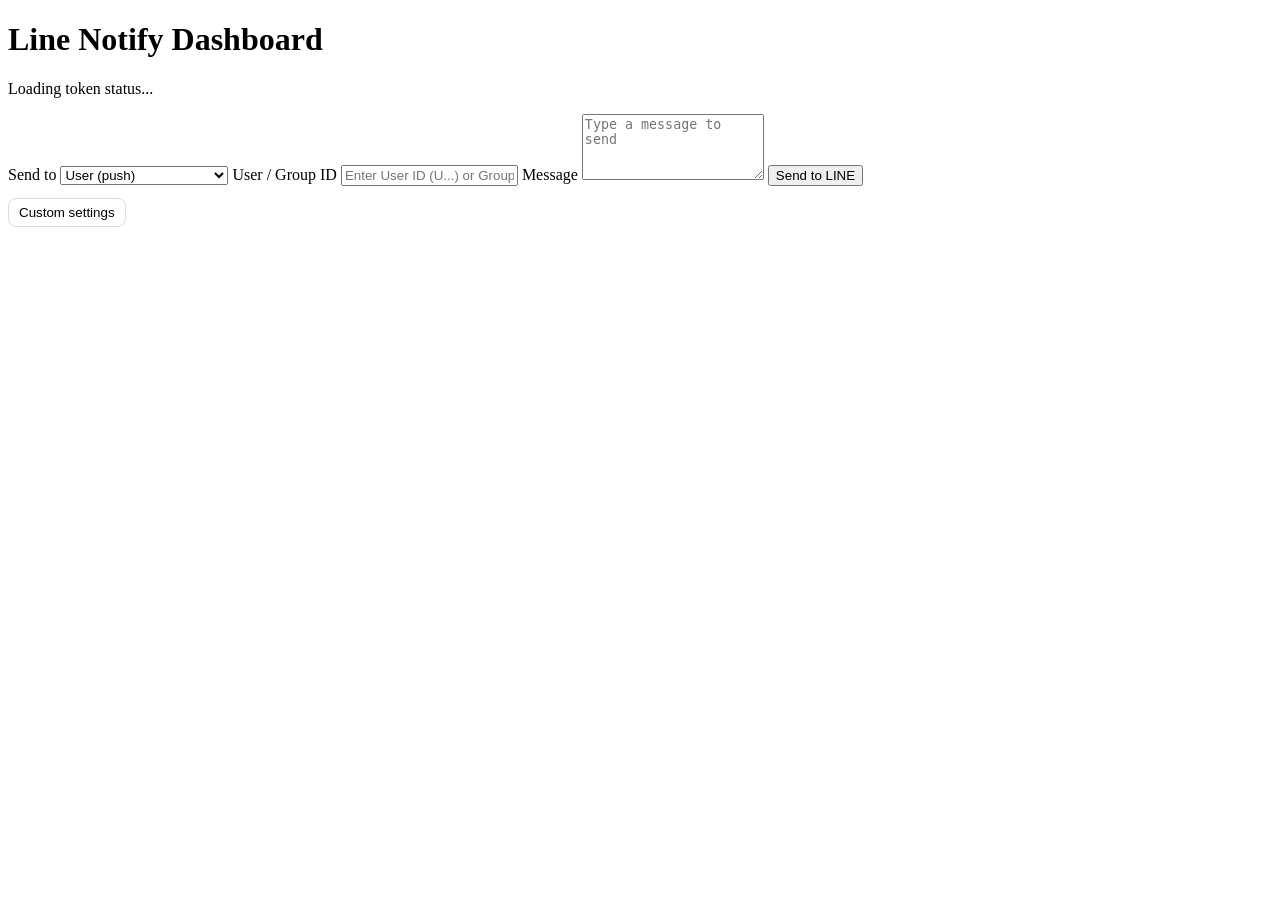
==== apps/line-dashboard/static/index.html @ 661881ed "Repo: reorganize into apps/; add line-dashboard FastAPI app and UI; add line_messenger helper; wire " ====
<!DOCTYPE html>
<html lang="en">
<head>
  <meta charset="UTF-8" />
  <meta name="viewport" content="width=device-width, initial-scale=1.0" />
  <title>Line Dashboard</title>
  <link rel="stylesheet" href="/static/style.css" />
</head>
<body>
  <main>
    <h1>Line Notify Dashboard</h1>
    <p id="status">Loading token status...</p>

    <form id="notify-form">
      <label for="target-type">Send to</label>
      <select id="target-type">
        <option value="user">User (push)</option>
        <option value="group">Group (push to group id)</option>
        <option value="broadcast">Broadcast (all followers)</option>
      </select>

      <label for="target-id" id="target-label">User / Group ID</label>
      <input id="target-id" placeholder="Enter User ID (U...) or Group ID (C...)" />

      <label for="message">Message</label>
      <textarea id="message" rows="4" placeholder="Type a message to send"></textarea>

      <button type="submit">Send to LINE</button>

      <div style="margin-top:12px">
        <button type="button" id="toggle-custom" style="padding:6px 10px;border-radius:8px;border:1px solid #ddd;background:#fff;cursor:pointer">Custom settings</button>
      </div>

      <div id="custom-panel" style="display:none; margin-top:12px;">
        <small>Optional overrides (if left empty the server token/settings are used):</small>
        <label for="custom-user-id">Custom User ID</label>
        <input id="custom-user-id" placeholder="Optional: override user id (U...)" />

        <label for="custom-group-id">Custom Group ID</label>
        <input id="custom-group-id" placeholder="Optional: override group id (C...)" />

        <label for="custom-token">Channel Token</label>
        <input id="custom-token" placeholder="Optional: override channel access token" />
      </div>
    </form>

    <div id="result" aria-live="polite"></div>
  </main>
  <script src="/static/app.js"></script>
</body>
</html>
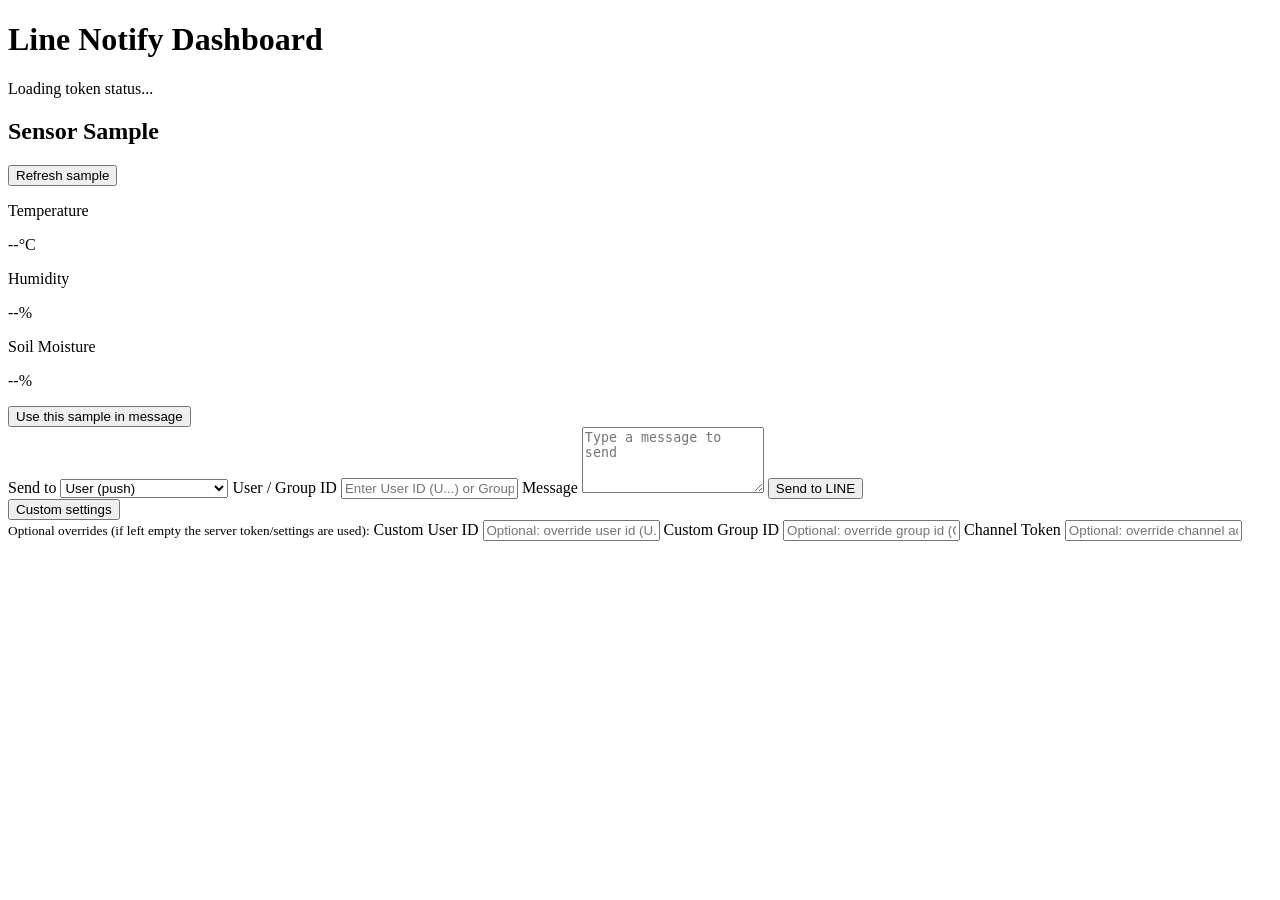
==== commit 5f407ee1: "Update index.html" ====
--- a/apps/line-dashboard/static/index.html
+++ b/apps/line-dashboard/static/index.html
@@ -9,7 +9,29 @@
 <body>
   <main>
     <h1>Line Notify Dashboard</h1>
-    <p id="status">Loading token status...</p>
+    <p id="status" class="status-text">Loading token status...</p>
+
+    <section class="sensor-panel" aria-labelledby="sensor-title">
+      <div class="sensor-panel-head">
+        <h2 id="sensor-title">Sensor Sample</h2>
+        <button type="button" id="refresh-sample" class="secondary-btn">Refresh sample</button>
+      </div>
+      <div class="sensor-grid">
+        <article class="sensor-card sensor-temp">
+          <p class="sensor-label">Temperature</p>
+          <p class="sensor-value"><span id="sample-temp">--</span><span class="sensor-unit">&deg;C</span></p>
+        </article>
+        <article class="sensor-card sensor-humid">
+          <p class="sensor-label">Humidity</p>
+          <p class="sensor-value"><span id="sample-humidity">--</span><span class="sensor-unit">%</span></p>
+        </article>
+        <article class="sensor-card sensor-soil">
+          <p class="sensor-label">Soil Moisture</p>
+          <p class="sensor-value"><span id="sample-soil">--</span><span class="sensor-unit">%</span></p>
+        </article>
+      </div>
+      <button type="button" id="use-sample" class="secondary-btn">Use this sample in message</button>
+    </section>
 
     <form id="notify-form">
       <label for="target-type">Send to</label>
@@ -27,11 +49,11 @@
 
       <button type="submit">Send to LINE</button>
 
-      <div style="margin-top:12px">
-        <button type="button" id="toggle-custom" style="padding:6px 10px;border-radius:8px;border:1px solid #ddd;background:#fff;cursor:pointer">Custom settings</button>
+      <div class="custom-action-row">
+        <button type="button" id="toggle-custom" class="secondary-btn">Custom settings</button>
       </div>
 
-      <div id="custom-panel" style="display:none; margin-top:12px;">
+      <div id="custom-panel" class="is-hidden">
         <small>Optional overrides (if left empty the server token/settings are used):</small>
         <label for="custom-user-id">Custom User ID</label>
         <input id="custom-user-id" placeholder="Optional: override user id (U...)" />
